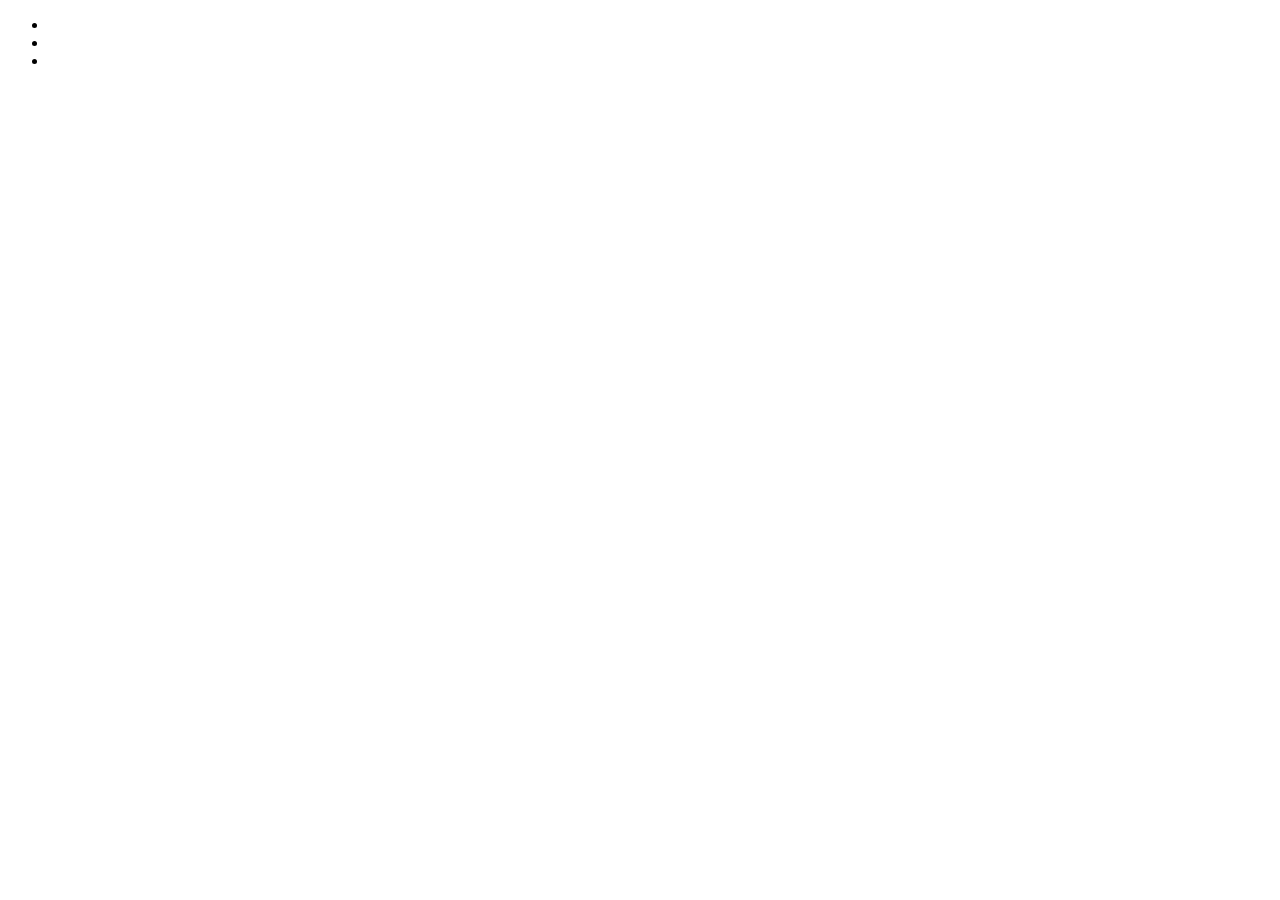
==== index.html @ dd832a0b "commit 2" ====
<!DOCTYPE html>
<html lang="en">

<head>
    <meta charset="UTF-8">
    <meta name="viewport" content="width=device-width, initial-scale=1.0">
    <title>Document</title>
</head>

<body>
    <ul>
        <li></li>
        <li></li>
        <li></li>
    </ul>
</body>

</html>
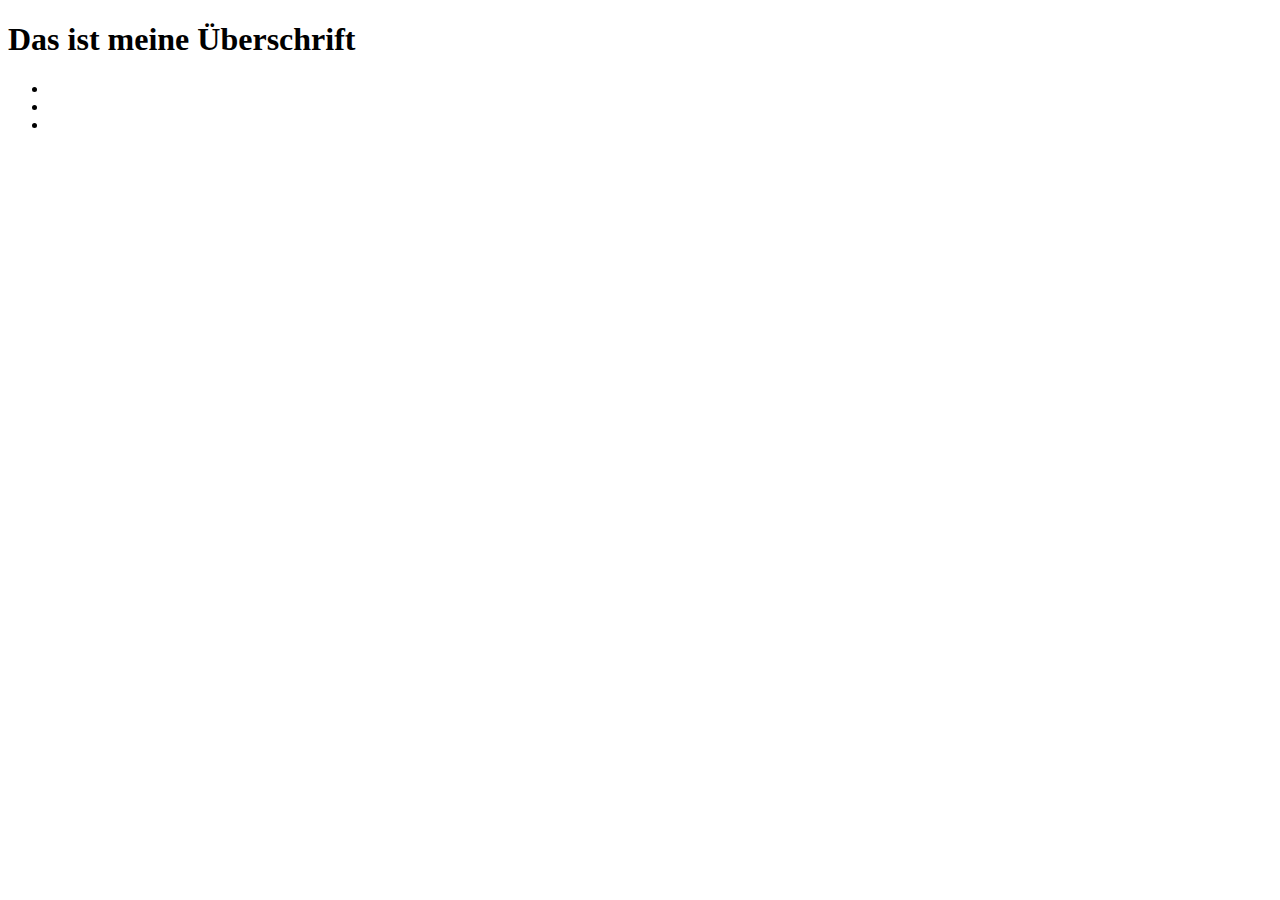
==== commit e3115afe: "commit" ====
--- a/index.html
+++ b/index.html
@@ -8,6 +8,7 @@
 </head>
 
 <body>
+    <h1>Das ist meine Überschrift</h1>
     <ul>
         <li></li>
         <li></li>
